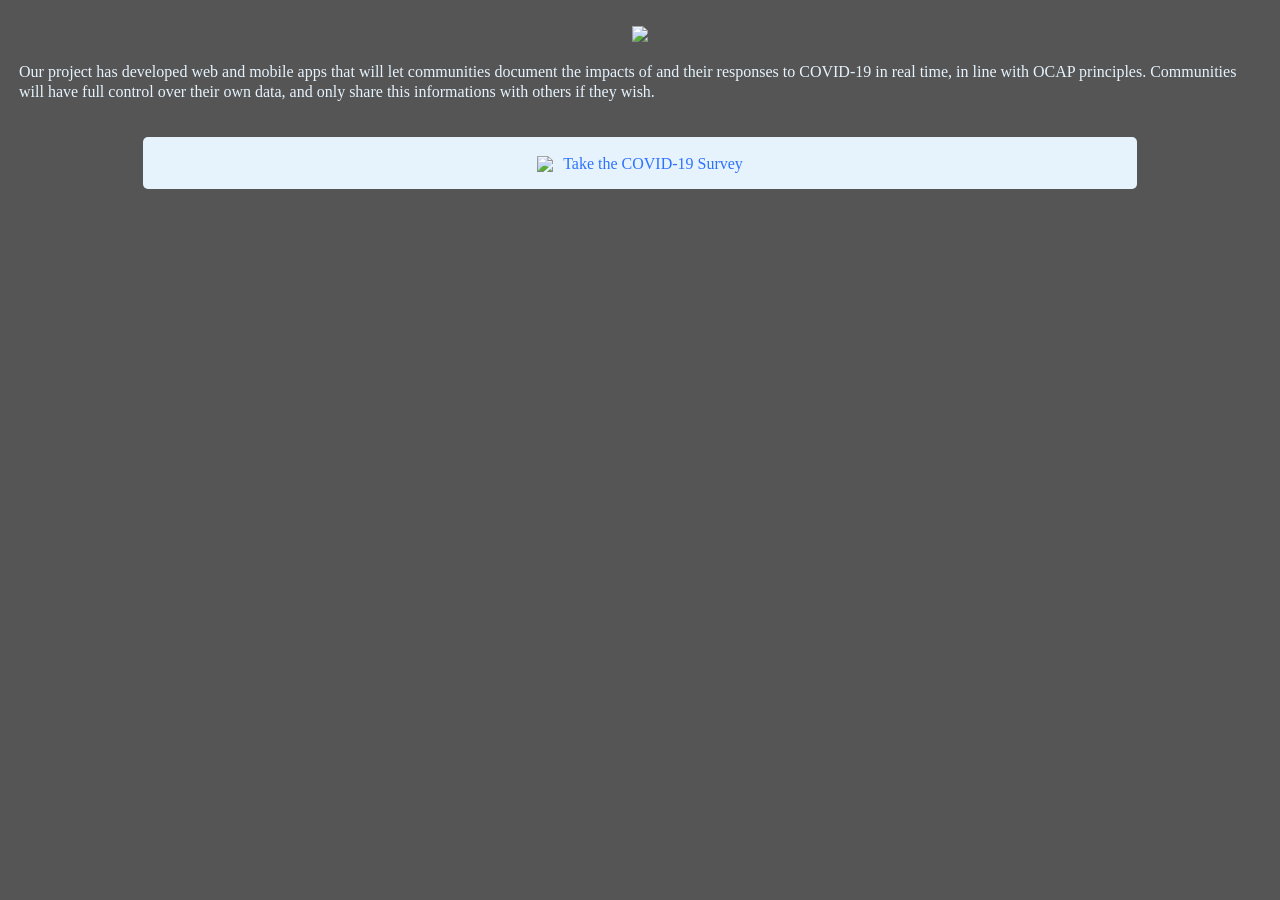
==== covid19indigenous/about.html @ 89b4fdce "Start the about page" ====
<!doctype html>
<html lang="en">
<head>
  <meta charset="utf-8">
  <meta name="viewport" content="width=device-width, initial-scale=1">
  <title>About</title>
  <style>
      html, body {
          height:100%;
      }
      body {
          background-color:#555555; text-align:left; margin:0px 0px 0px 0px;
          font-family:'-apple-system','HelveticaNeue'; color:#e6f3fd;
      }
      body > div {
          margin:0px 19px 0px 19px; padding:6px 0px 0px 0px;
      }
      p {
          font-weight:normal; line-height:1.25; padding-bottom:19px;
      }
      a {
          text-decoration:none; text-shadow:none; color:#2c72ff;
      }
      small.n {
          display:inline-block; padding-top:5px; padding-bottom:0px;
      }
      .button {
          background-color:#e6f3fd; border-radius: 5px; padding-top:16px; padding-bottom:16px; text-align:center; display:block;
          margin-left:10%; margin-right:10%;
      }
      .logo {
          width:40%; margin-top:20px; margin-left:auto; margin-right:auto;
      }
  .icon {
      width:19px; margin-right:10px; position:relative; top:3px;
  }
  </style>
</head>
<body>
  <div>
    <div style="text-align:center;">
        <img src="Kitatipithitamak Logo Image w1000.png" class="logo" />
    </div>
    <p>Our project has developed web and mobile apps that will let communities document the impacts of and their responses to COVID-19 in real time, in line with OCAP principles. Communities will have full control over their own data, and only share this informations with others if they wish.</p>
    <a class="button" href="javascript:void(null);"><img src="hand-wave-icon.png" class="icon" />Take the COVID-19 Survey</a>
    
    <!--
    <h5>An app by</h5>
    <h4><img src="icon-craig-dietrich.jpg" align="middle" />Craig Dietrich<br /><small class="n"><a href="javascript:void(null);">craigdietrich.com</a></small></h4>
    <h5>based on the scholarship and archives of</h5>
    <h4><img src="icon-shanna-lorenz.jpg" align="middle" />Shanna Lorenz<br /><small class="n"><a href="javascript:void(null);">oxy.edu/academics/faculty/shanna-lorenz</a></small></h4>
    <h5>with archives and database work by</h5>
    <h4 class="s">Eduardo Garcia<br />Andres Guerrero<br />Michael Jimenez</h4>
    <h5 class="p b">Have a poster? Send it along and we'll give you credit in the archive (<a href="javascript:void(null);">cdla.oxycreates.org/works/skarchive</a>) and the app: <a href="javascript:void(null);">craigdietrich@live.com</a>. Thanks Christopher Gilman (<a href="javascript:void(null);">christopherjgilman.com</a>) for lots of things and Kyleene Johnson, Maricarmen Pachicano, Sarah Hyun, and Micah Garrido (Oxy Sp '15 Latino/a Music) for early work with the posters. Keep an eye out for more apps like this coming soon!</h5>
    -->
  </div>
</body>
</html>
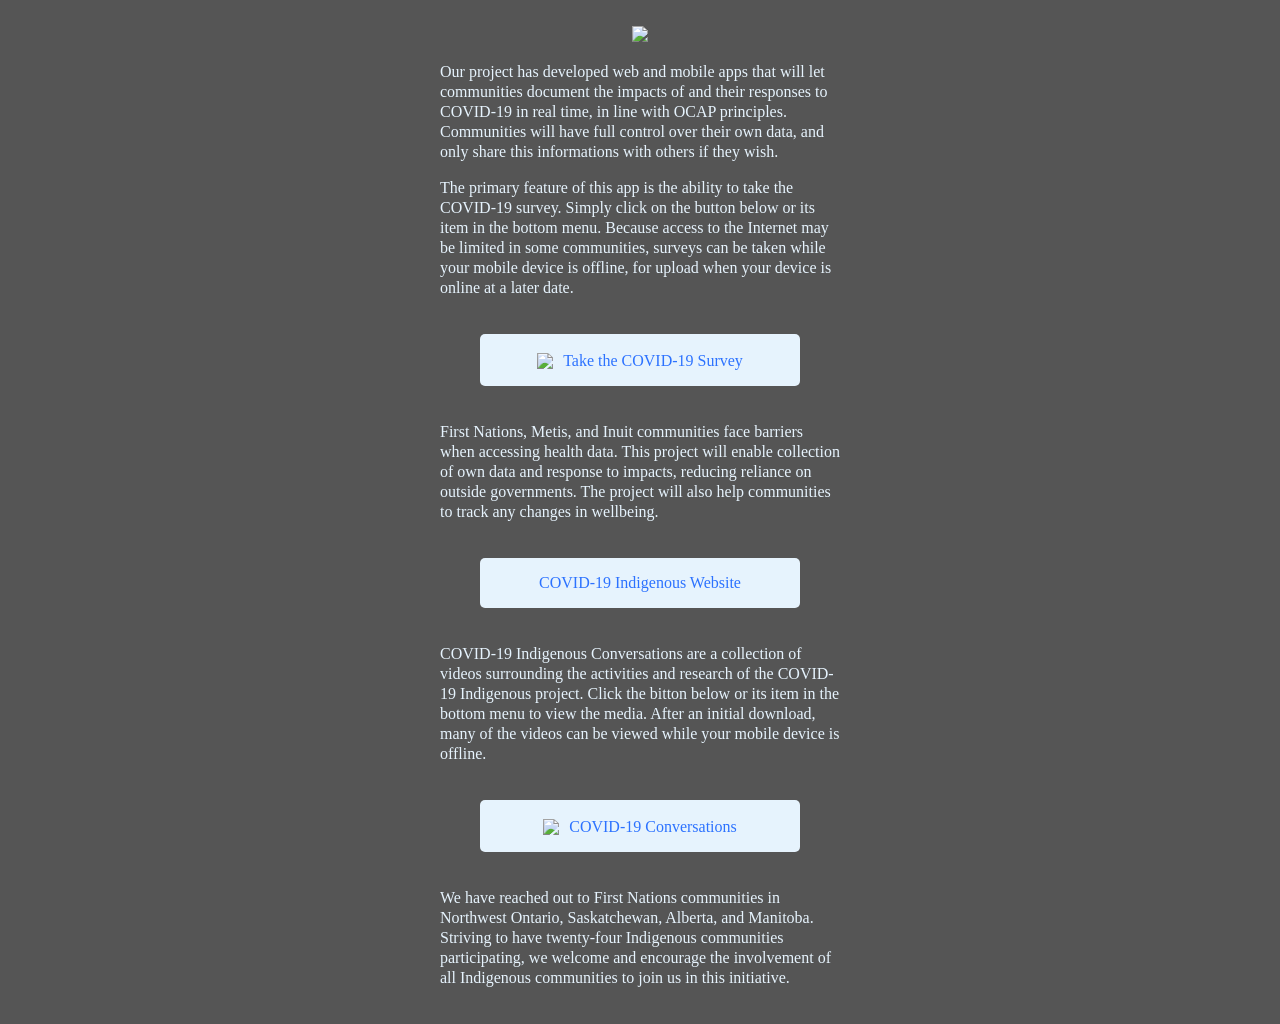
==== commit 5cf78bbe: "About page" ====
--- a/covid19indigenous/about.html
+++ b/covid19indigenous/about.html
@@ -13,16 +13,19 @@
           font-family:'-apple-system','HelveticaNeue'; color:#e6f3fd;
       }
       body > div {
-          margin:0px 19px 0px 19px; padding:6px 0px 0px 0px;
+          margin:0px auto 0px auto; padding:6px 19px 0px 19px; max-width:400px;
       }
       p {
-          font-weight:normal; line-height:1.25; padding-bottom:19px;
+          font-weight:normal; line-height:1.25;
       }
       a {
           text-decoration:none; text-shadow:none; color:#2c72ff;
       }
       small.n {
           display:inline-block; padding-top:5px; padding-bottom:0px;
+      }
+      .spacer {
+          margin:0px 0px 0px 0px; padding:0px 0px 0px 0px;
       }
       .button {
           background-color:#e6f3fd; border-radius: 5px; padding-top:16px; padding-bottom:16px; text-align:center; display:block;
@@ -31,9 +34,9 @@
       .logo {
           width:40%; margin-top:20px; margin-left:auto; margin-right:auto;
       }
-  .icon {
-      width:19px; margin-right:10px; position:relative; top:3px;
-  }
+      .icon {
+          width:19px; margin-right:10px; position:relative; top:3px;
+      }
   </style>
 </head>
 <body>
@@ -42,16 +45,24 @@
         <img src="Kitatipithitamak Logo Image w1000.png" class="logo" />
     </div>
     <p>Our project has developed web and mobile apps that will let communities document the impacts of and their responses to COVID-19 in real time, in line with OCAP principles. Communities will have full control over their own data, and only share this informations with others if they wish.</p>
+    <p>The primary feature of this app is the ability to take the COVID-19 survey. Simply click on the button below or its item in the bottom menu. Because access to the Internet may be limited in some communities, surveys can be taken while your mobile device is offline, for upload when your device is online at a later date.</p>
+    <p class="spacer">&nbsp;</p>
     <a class="button" href="javascript:void(null);"><img src="hand-wave-icon.png" class="icon" />Take the COVID-19 Survey</a>
+    <p class="spacer">&nbsp;</p>
+    <p>First Nations, Metis, and Inuit communities face barriers when accessing health data. This project will enable collection of own data and response to impacts, reducing reliance on outside governments. The project will also help communities to track any changes in wellbeing.</p>
+    <p class="spacer">&nbsp;</p>
+    <a class="button" href="javascript:void(null);">COVID-19 Indigenous Website</a>
+    <p class="spacer">&nbsp;</p>
+    <p>COVID-19 Indigenous Conversations are a collection of videos surrounding the activities and research of the COVID-19 Indigenous project. Click the bitton below or its item in the bottom menu to view the media. After an initial download, many of the videos can be viewed while your mobile device is offline.
+    <p class="spacer">&nbsp;</p>
+    <a class="button" href="javascript:void(null);"><img src="thought-bubble-icon.png" class="icon" />COVID-19 Conversations</a>
+    <p class="spacer">&nbsp;</p>
+    <p>We have reached out to First Nations communities in Northwest Ontario, Saskatchewan, Alberta, and Manitoba. Striving to have twenty-four Indigenous communities participating, we welcome and encourage the involvement of all Indigenous communities to join us in this initiative.</p>
     
+    <p>&nbsp;</p>
     <!--
     <h5>An app by</h5>
     <h4><img src="icon-craig-dietrich.jpg" align="middle" />Craig Dietrich<br /><small class="n"><a href="javascript:void(null);">craigdietrich.com</a></small></h4>
-    <h5>based on the scholarship and archives of</h5>
-    <h4><img src="icon-shanna-lorenz.jpg" align="middle" />Shanna Lorenz<br /><small class="n"><a href="javascript:void(null);">oxy.edu/academics/faculty/shanna-lorenz</a></small></h4>
-    <h5>with archives and database work by</h5>
-    <h4 class="s">Eduardo Garcia<br />Andres Guerrero<br />Michael Jimenez</h4>
-    <h5 class="p b">Have a poster? Send it along and we'll give you credit in the archive (<a href="javascript:void(null);">cdla.oxycreates.org/works/skarchive</a>) and the app: <a href="javascript:void(null);">craigdietrich@live.com</a>. Thanks Christopher Gilman (<a href="javascript:void(null);">christopherjgilman.com</a>) for lots of things and Kyleene Johnson, Maricarmen Pachicano, Sarah Hyun, and Micah Garrido (Oxy Sp '15 Latino/a Music) for early work with the posters. Keep an eye out for more apps like this coming soon!</h5>
     -->
   </div>
 </body>
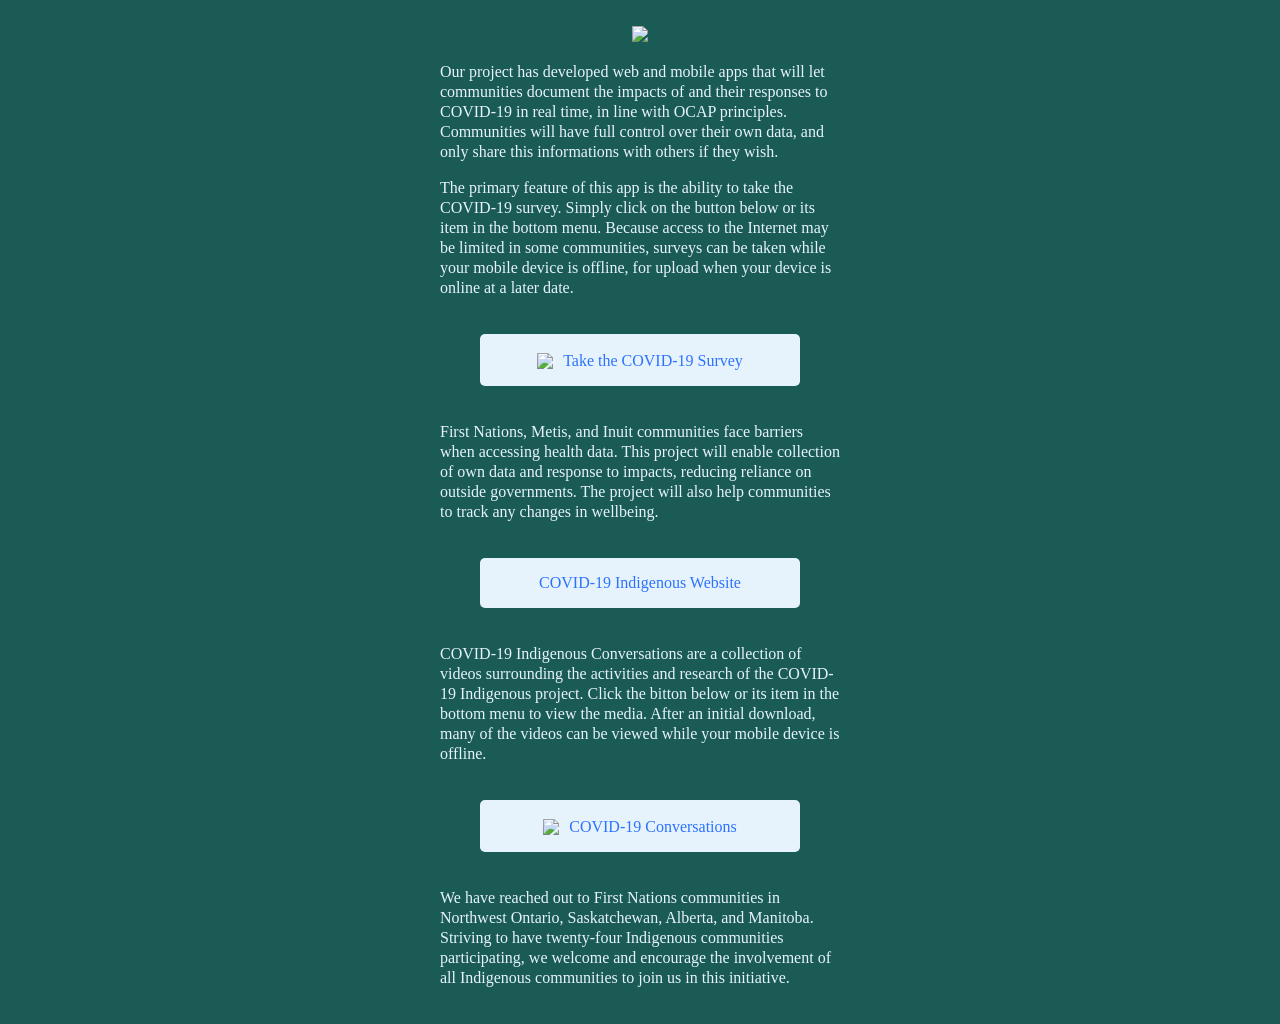
==== commit 5d609f1a: "Colors" ====
--- a/covid19indigenous/about.html
+++ b/covid19indigenous/about.html
@@ -9,7 +9,7 @@
           height:100%;
       }
       body {
-          background-color:#555555; text-align:left; margin:0px 0px 0px 0px;
+          background-color:#1b5b55; text-align:left; margin:0px 0px 0px 0px;
           font-family:'-apple-system','HelveticaNeue'; color:#e6f3fd;
       }
       body > div {
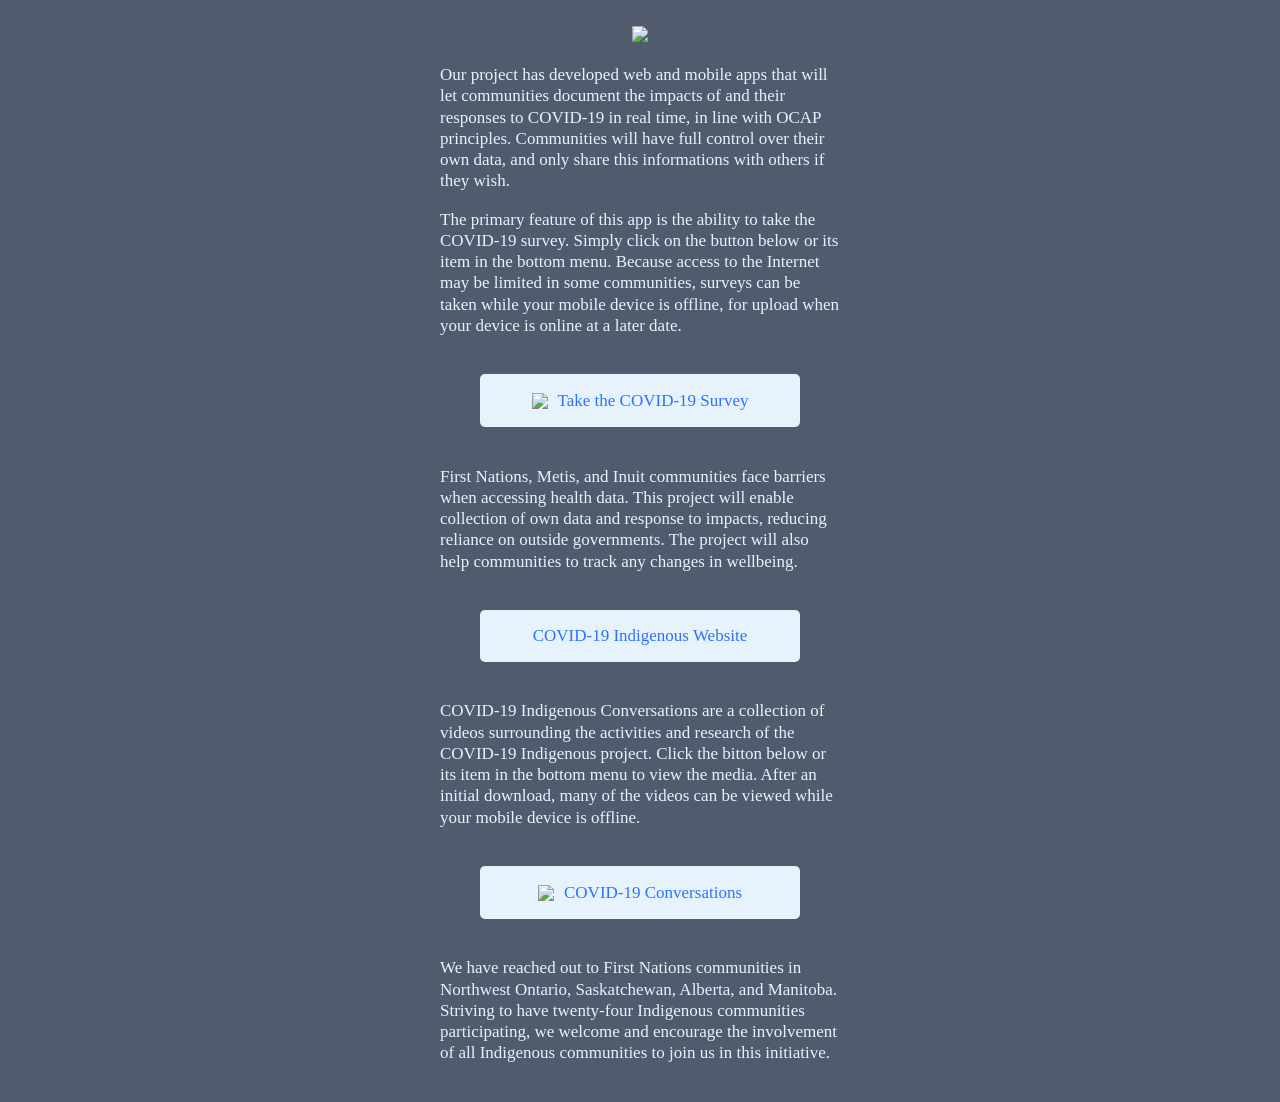
==== commit 7fd145a7: "webView buttons" ====
--- a/covid19indigenous/about.html
+++ b/covid19indigenous/about.html
@@ -9,8 +9,8 @@
           height:100%;
       }
       body {
-          background-color:#1b5b55; text-align:left; margin:0px 0px 0px 0px;
-          font-family:'-apple-system','HelveticaNeue'; color:#e6f3fd;
+          background-color:#525a6e; text-align:left; margin:0px 0px 0px 0px;
+          font-family:'-apple-system','HelveticaNeue'; color:#e6f3fd; font-size:17px;
       }
       body > div {
           margin:0px auto 0px auto; padding:6px 19px 0px 19px; max-width:400px;
@@ -38,6 +38,12 @@
           width:19px; margin-right:10px; position:relative; top:3px;
       }
   </style>
+  <script>
+      function doButtonClick(btn) {
+          console.log('clicked: ' + btn);
+          webkit.messageHandlers.buttonAction.postMessage(btn);
+      }
+  </script>
 </head>
 <body>
   <div>
@@ -47,15 +53,15 @@
     <p>Our project has developed web and mobile apps that will let communities document the impacts of and their responses to COVID-19 in real time, in line with OCAP principles. Communities will have full control over their own data, and only share this informations with others if they wish.</p>
     <p>The primary feature of this app is the ability to take the COVID-19 survey. Simply click on the button below or its item in the bottom menu. Because access to the Internet may be limited in some communities, surveys can be taken while your mobile device is offline, for upload when your device is online at a later date.</p>
     <p class="spacer">&nbsp;</p>
-    <a class="button" href="javascript:void(null);"><img src="hand-wave-icon.png" class="icon" />Take the COVID-19 Survey</a>
+    <a class="button" href="javascript:doButtonClick('takeSurvey');"><img src="hand-wave-icon.png" class="icon" />Take the COVID-19 Survey</a>
     <p class="spacer">&nbsp;</p>
     <p>First Nations, Metis, and Inuit communities face barriers when accessing health data. This project will enable collection of own data and response to impacts, reducing reliance on outside governments. The project will also help communities to track any changes in wellbeing.</p>
     <p class="spacer">&nbsp;</p>
-    <a class="button" href="javascript:void(null);">COVID-19 Indigenous Website</a>
+    <a class="button" href="javascript:doButtonClick('goToWebsite');">COVID-19 Indigenous Website</a>
     <p class="spacer">&nbsp;</p>
     <p>COVID-19 Indigenous Conversations are a collection of videos surrounding the activities and research of the COVID-19 Indigenous project. Click the bitton below or its item in the bottom menu to view the media. After an initial download, many of the videos can be viewed while your mobile device is offline.
     <p class="spacer">&nbsp;</p>
-    <a class="button" href="javascript:void(null);"><img src="thought-bubble-icon.png" class="icon" />COVID-19 Conversations</a>
+    <a class="button" href="javascript:doButtonClick('conversations');"><img src="thought-bubble-icon.png" class="icon" />COVID-19 Conversations</a>
     <p class="spacer">&nbsp;</p>
     <p>We have reached out to First Nations communities in Northwest Ontario, Saskatchewan, Alberta, and Manitoba. Striving to have twenty-four Indigenous communities participating, we welcome and encourage the involvement of all Indigenous communities to join us in this initiative.</p>
     
